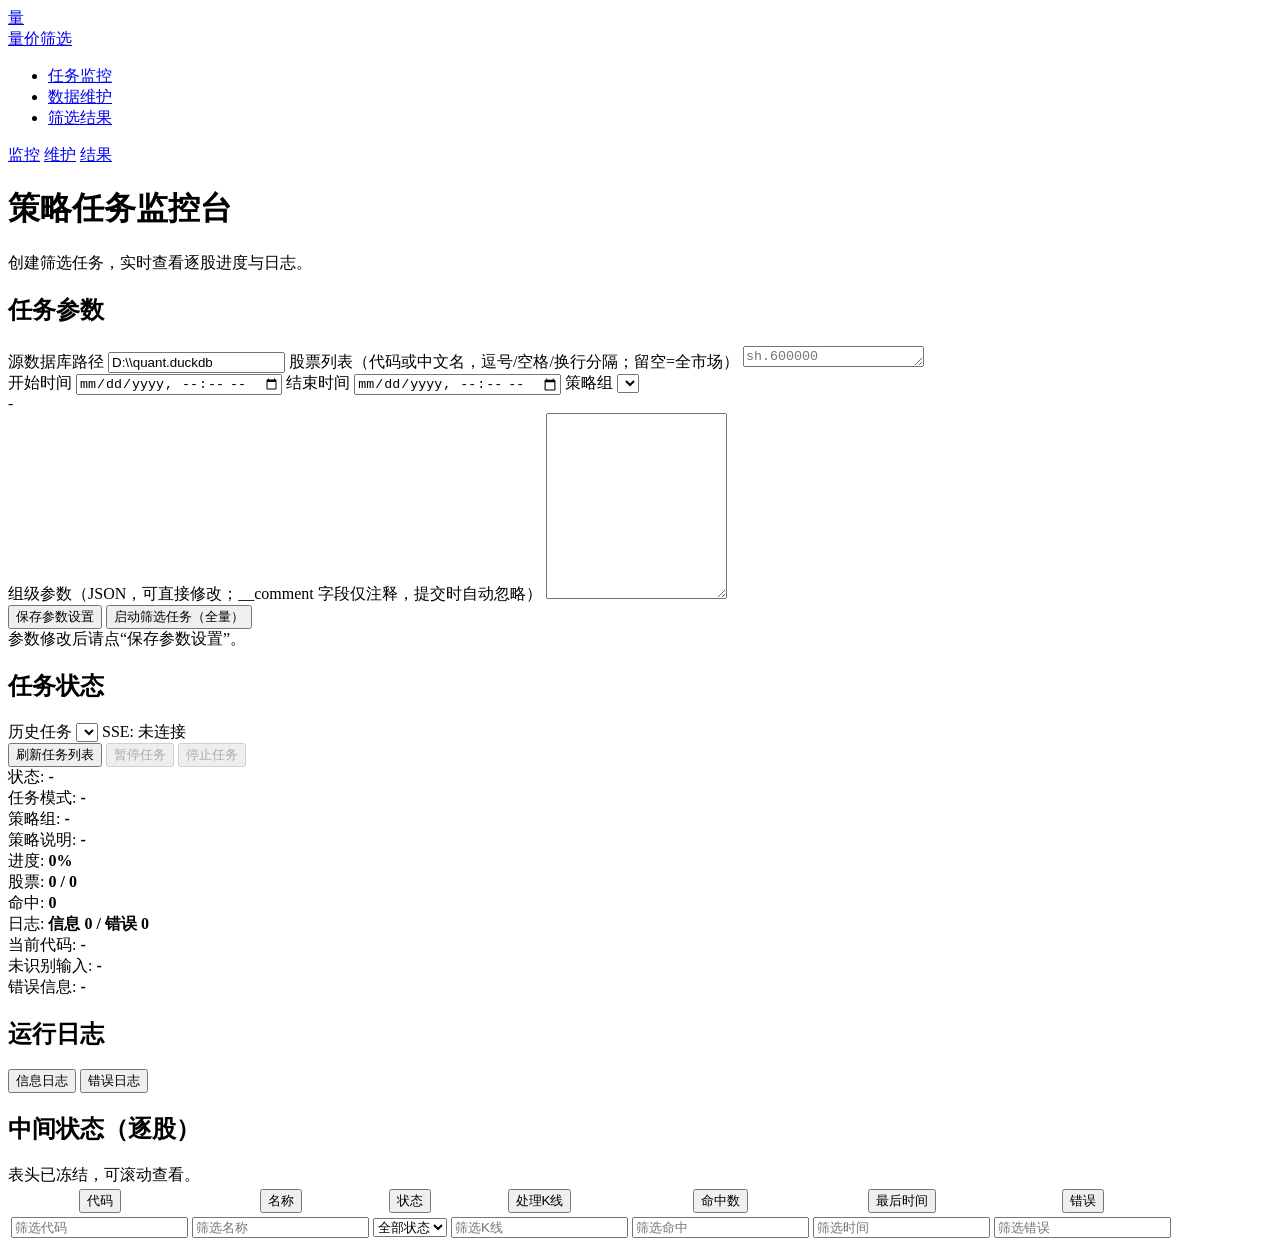
==== app/static/index.html @ acb1f1a1 "待改造db性能" ====
﻿<!doctype html>
<html lang="zh-CN">
<head>
  <meta charset="UTF-8" />
  <meta name="viewport" content="width=device-width, initial-scale=1.0" />
  <title>任务监控 - 量价筛选系统</title>
  <link rel="stylesheet" href="/static/vendor/codemirror/codemirror.min.css" />
  <link rel="stylesheet" href="/static/vendor/codemirror/theme/material-darker.min.css" />
  <link rel="stylesheet" href="/static/styles.css?v=20260311-compact-button-groups" />
</head>
<body>
  <div class="app-shell">
    <!-- ── Top Navigation ── -->
    <nav class="topnav">
      <div class="topnav-inner">
        <a href="/" class="topnav-brand">
          <div class="brand-icon">量</div>
          <span>量价筛选</span>
        </a>
        <ul class="topnav-links">
          <li><a href="/" class="active"><i data-lucide="activity" class="nav-icon"></i><span>任务监控</span></a></li>
          <li><a href="/maintenance"><i data-lucide="database" class="nav-icon"></i><span>数据维护</span></a></li>
          <li><a href="/results"><i data-lucide="bar-chart-3" class="nav-icon"></i><span>筛选结果</span></a></li>
        </ul>
      </div>
    </nav>

    <!-- ── Mobile bottom nav ── -->
    <nav class="mobile-nav">
      <a href="/" class="active"><i data-lucide="activity" class="nav-icon"></i>监控</a>
      <a href="/maintenance"><i data-lucide="database" class="nav-icon"></i>维护</a>
      <a href="/results"><i data-lucide="bar-chart-3" class="nav-icon"></i>结果</a>
    </nav>

    <!-- ── Main ── -->
    <div class="main-content page-monitor">
      <div class="page-header">
        <h1>策略任务监控台</h1>
        <p>创建筛选任务，实时查看逐股进度与日志。</p>
      </div>

    <section class="panel">
      <h2>任务参数</h2>
      <div class="grid-two">
        <label>
          源数据库路径
          <input id="sourceDb" type="text" value="D:\\quant.duckdb" />
        </label>
        <label>
          股票列表（代码或中文名，逗号/空格/换行分隔；留空=全市场）
          <textarea id="stocksInput" rows="1" placeholder="sh.600000&#10;浦发银行"></textarea>
        </label>
      </div>

      <div class="grid-four">
        <label>
          开始时间
          <input id="startTs" type="datetime-local" />
        </label>
        <label>
          结束时间
          <input id="endTs" type="datetime-local" />
        </label>
        <label>
          策略组
          <select id="strategyGroupSelect"></select>
        </label>
      </div>

      <div id="strategyGroupDesc" class="hint">-</div>

      <label>
        组级参数（JSON，可直接修改；__comment 字段仅注释，提交时自动忽略）
        <textarea id="groupParams" rows="12"></textarea>
      </label>

      <div class="btn-row">
        <div class="button-cluster">
          <button id="saveFormSettingsBtn" type="button" class="ghost">保存参数设置</button>
          <button id="createTaskFullBtn">启动筛选任务（全量）</button>
        </div>
        <span id="settingsSaveHint" class="hint">参数修改后请点“保存参数设置”。</span>
      </div>
    </section>

    <section class="panel">
      <h2>任务状态</h2>
      <div class="task-toolbar">
        <label class="field-grow">
          历史任务
          <select id="taskSelect"></select>
        </label>
        <span id="monitorStreamState" class="stream-state is-idle">SSE: 未连接</span>
        <div class="button-cluster">
          <button id="refreshTasksBtn">刷新任务列表</button>
          <button id="pauseResumeBtn" disabled>暂停任务</button>
          <button id="stopTaskBtn" disabled class="danger">停止任务</button>
        </div>
      </div>

      <div id="statusCard" class="status-card">
        <div>状态: <strong id="statusText">-</strong></div>
        <div>任务模式: <strong id="modeText">-</strong></div>
        <div>策略组: <strong id="strategyNameText">-</strong></div>
        <div>策略说明: <strong id="strategyDescText">-</strong></div>
        <div>进度: <strong id="progressText">0%</strong></div>
        <div>股票: <strong id="stocksProgressText">0 / 0</strong></div>
        <div>命中: <strong id="resultCountText">0</strong></div>
        <div>日志: <strong id="logCountText">信息 0 / 错误 0</strong></div>
        <div>当前代码: <strong id="currentCodeText">-</strong></div>
        <div>未识别输入: <strong id="unresolvedText">-</strong></div>
        <div>错误信息: <strong id="fatalErrorText">-</strong></div>
        <div class="progress-bar"><div id="progressBarInner"></div></div>
      </div>
    </section>

    <section class="panel">
      <h2>运行日志</h2>
      <div class="log-tabs">
        <button class="log-tab active" data-log-target="infoPane">信息日志</button>
        <button class="log-tab error-tab" data-log-target="errorPane">错误日志</button>
      </div>
      <div id="infoPane" class="log-tab-pane active">
        <pre id="infoLogs" class="log-box"></pre>
      </div>
      <div id="errorPane" class="log-tab-pane">
        <pre id="errorLogs" class="log-box error"></pre>
      </div>
    </section>

    <section class="panel">
      <h2>中间状态（逐股）</h2>
      <div class="hint">表头已冻结，可滚动查看。</div>
      <div class="table-wrap">
        <table id="stockStatesTable" class="sticky-header">
          <thead>
            <tr>
              <th><button type="button" class="table-sort-btn" data-stock-sort="code">代码</button></th>
              <th><button type="button" class="table-sort-btn" data-stock-sort="name">名称</button></th>
              <th><button type="button" class="table-sort-btn" data-stock-sort="status">状态</button></th>
              <th><button type="button" class="table-sort-btn" data-stock-sort="processed_bars">处理K线</button></th>
              <th><button type="button" class="table-sort-btn" data-stock-sort="signal_count">命中数</button></th>
              <th><button type="button" class="table-sort-btn" data-stock-sort="last_dt">最后时间</button></th>
              <th><button type="button" class="table-sort-btn" data-stock-sort="error_message">错误</button></th>
            </tr>
            <tr class="stock-filter-row">
              <th><input id="stockFilterCode" type="text" placeholder="筛选代码" /></th>
              <th><input id="stockFilterName" type="text" placeholder="筛选名称" /></th>
              <th>
                <select id="stockFilterStatus">
                  <option value="">全部状态</option>
                  <option value="queued">排队中</option>
                  <option value="running">运行中</option>
                  <option value="paused">已暂停</option>
                  <option value="stopping">停止中</option>
                  <option value="stopped">已停止</option>
                  <option value="completed">已完成</option>
                  <option value="failed">失败</option>
                </select>
              </th>
              <th><input id="stockFilterProcessedBars" type="text" placeholder="筛选K线" /></th>
              <th><input id="stockFilterSignalCount" type="text" placeholder="筛选命中" /></th>
              <th><input id="stockFilterLastDt" type="text" placeholder="筛选时间" /></th>
              <th><input id="stockFilterError" type="text" placeholder="筛选错误" /></th>
            </tr>
          </thead>
          <tbody></tbody>
        </table>
      </div>
    </section>
    </div><!-- /.main-content -->
  </div><!-- /.app-shell -->

  <script src="/static/vendor/codemirror/codemirror.min.js"></script>
  <script src="/static/vendor/codemirror/mode/javascript/javascript.min.js"></script>
  <script src="/static/vendor/lucide/lucide.min.js"></script>
  <script src="/static/monitor.js?v=20260311-error-tab-alert"></script>
  <script>lucide.createIcons();</script>
  <script>
    document.querySelectorAll('.log-tabs').forEach(bar => {
      bar.addEventListener('click', e => {
        const btn = e.target.closest('.log-tab');
        if (!btn) return;
        const panel = bar.closest('.panel');
        panel.querySelectorAll('.log-tab').forEach(t => t.classList.remove('active'));
        panel.querySelectorAll('.log-tab-pane').forEach(p => p.classList.remove('active'));
        btn.classList.add('active');
        document.getElementById(btn.dataset.logTarget).classList.add('active');
      });
    });
  </script>
</body>
</html>
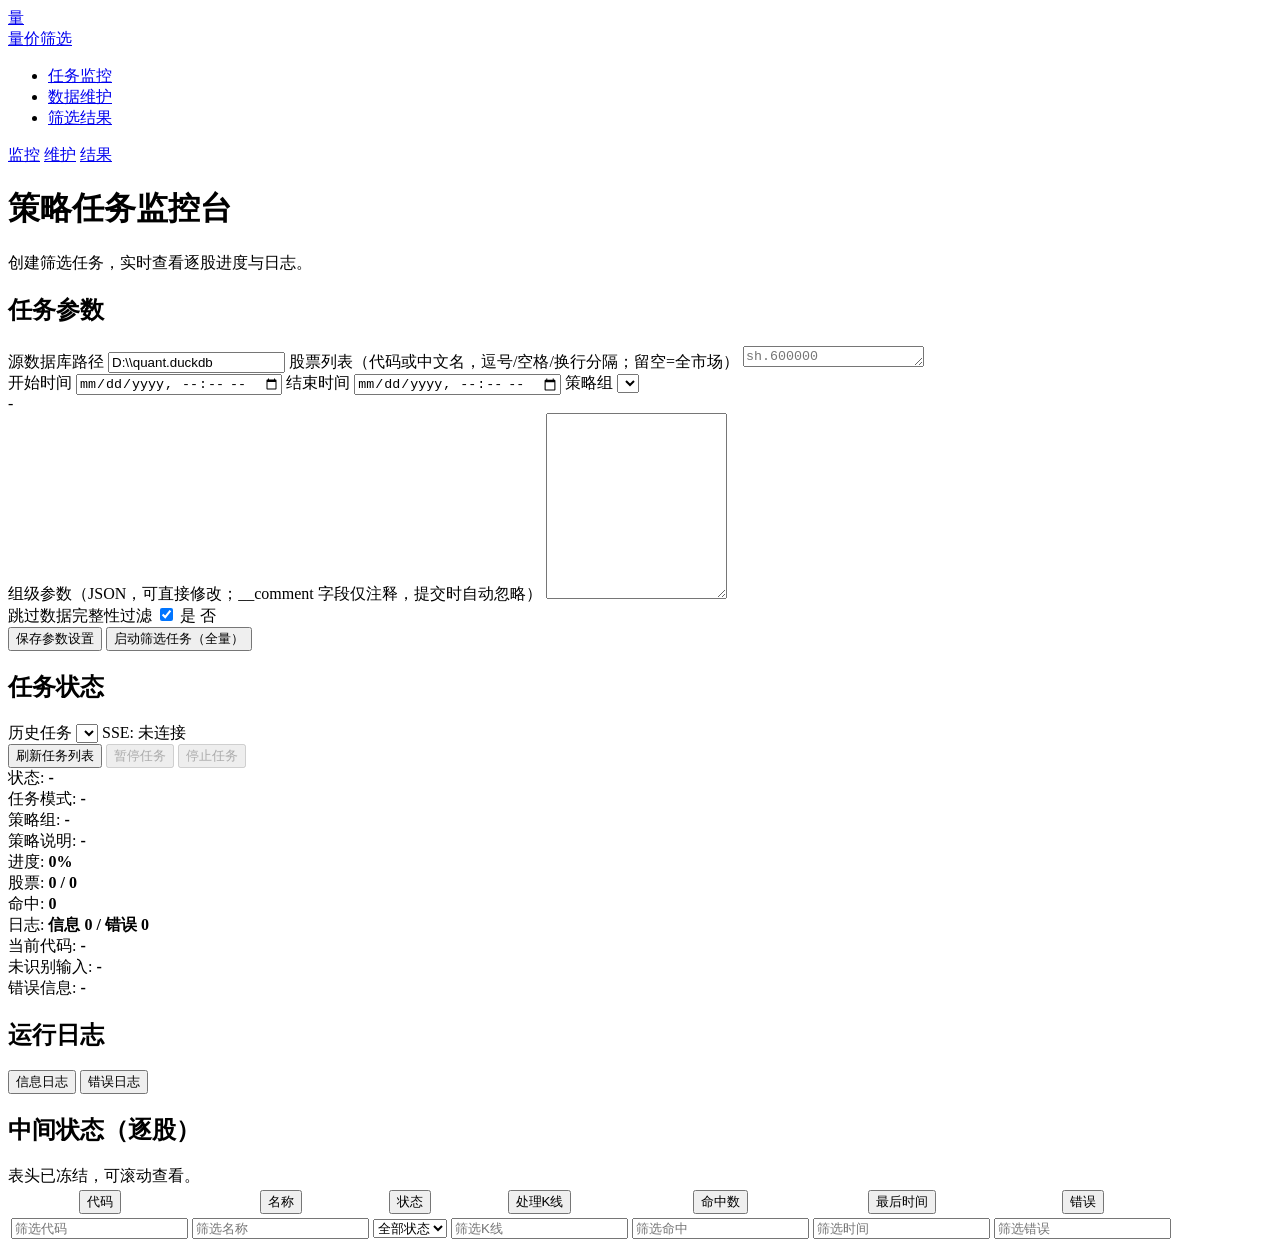
==== commit a7fe2d6a: "chore: sync all workspace changes" ====
--- a/app/static/index.html
+++ b/app/static/index.html
@@ -6,7 +6,7 @@
   <title>任务监控 - 量价筛选系统</title>
   <link rel="stylesheet" href="/static/vendor/codemirror/codemirror.min.css" />
   <link rel="stylesheet" href="/static/vendor/codemirror/theme/material-darker.min.css" />
-  <link rel="stylesheet" href="/static/styles.css?v=20260311-compact-button-groups" />
+  <link rel="stylesheet" href="/static/styles.css?v=20260312-monitor-switch-yes-no" />
 </head>
 <body>
   <div class="app-shell">
@@ -74,12 +74,21 @@
         <textarea id="groupParams" rows="12"></textarea>
       </label>
 
-      <div class="btn-row">
+      <div class="btn-row monitor-action-row">
+        <div class="monitor-switch-row">
+          <span class="monitor-switch-label">跳过数据完整性过滤</span>
+          <label class="rocker-switch" for="skipCoverageFilter">
+            <input type="checkbox" id="skipCoverageFilter" checked />
+            <span class="rocker-switch-body" aria-hidden="true">
+              <span class="rocker-switch-face rocker-switch-face-yes">是</span>
+              <span class="rocker-switch-face rocker-switch-face-no">否</span>
+            </span>
+          </label>
+        </div>
         <div class="button-cluster">
           <button id="saveFormSettingsBtn" type="button" class="ghost">保存参数设置</button>
           <button id="createTaskFullBtn">启动筛选任务（全量）</button>
         </div>
-        <span id="settingsSaveHint" class="hint">参数修改后请点“保存参数设置”。</span>
       </div>
     </section>
 
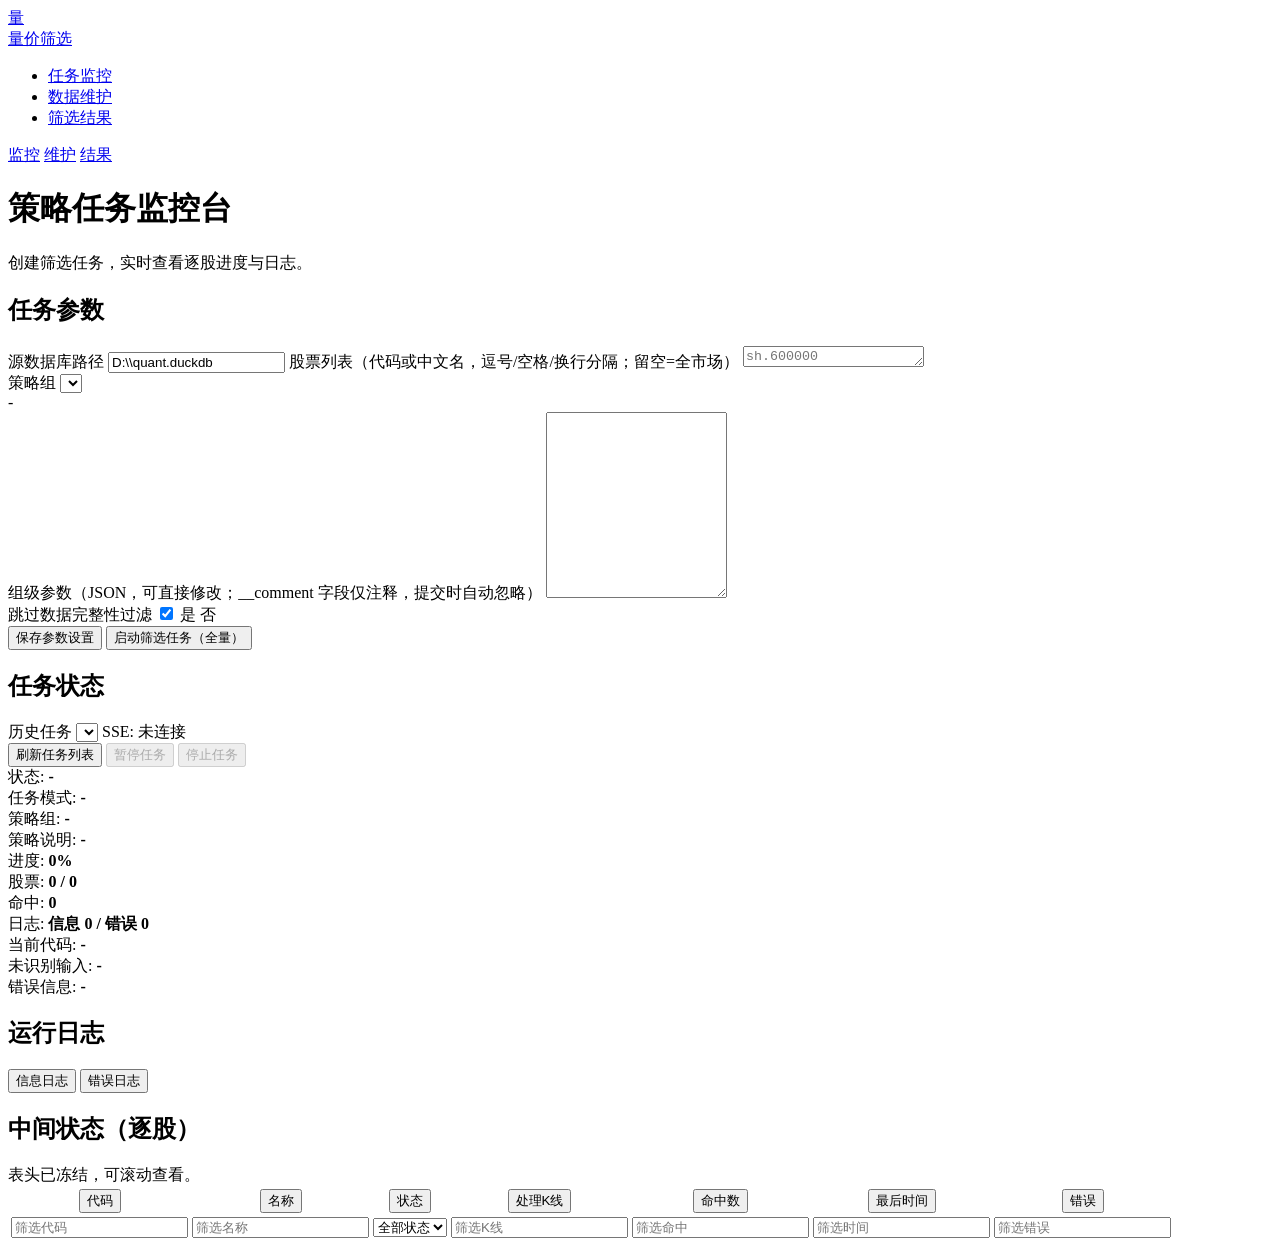
==== commit 5245559a: "更新策略模板（去掉时间区间限制）；增加策略" ====
--- a/app/static/index.html
+++ b/app/static/index.html
@@ -52,15 +52,7 @@
         </label>
       </div>
 
-      <div class="grid-four">
-        <label>
-          开始时间
-          <input id="startTs" type="datetime-local" />
-        </label>
-        <label>
-          结束时间
-          <input id="endTs" type="datetime-local" />
-        </label>
+      <div class="grid-two">
         <label>
           策略组
           <select id="strategyGroupSelect"></select>
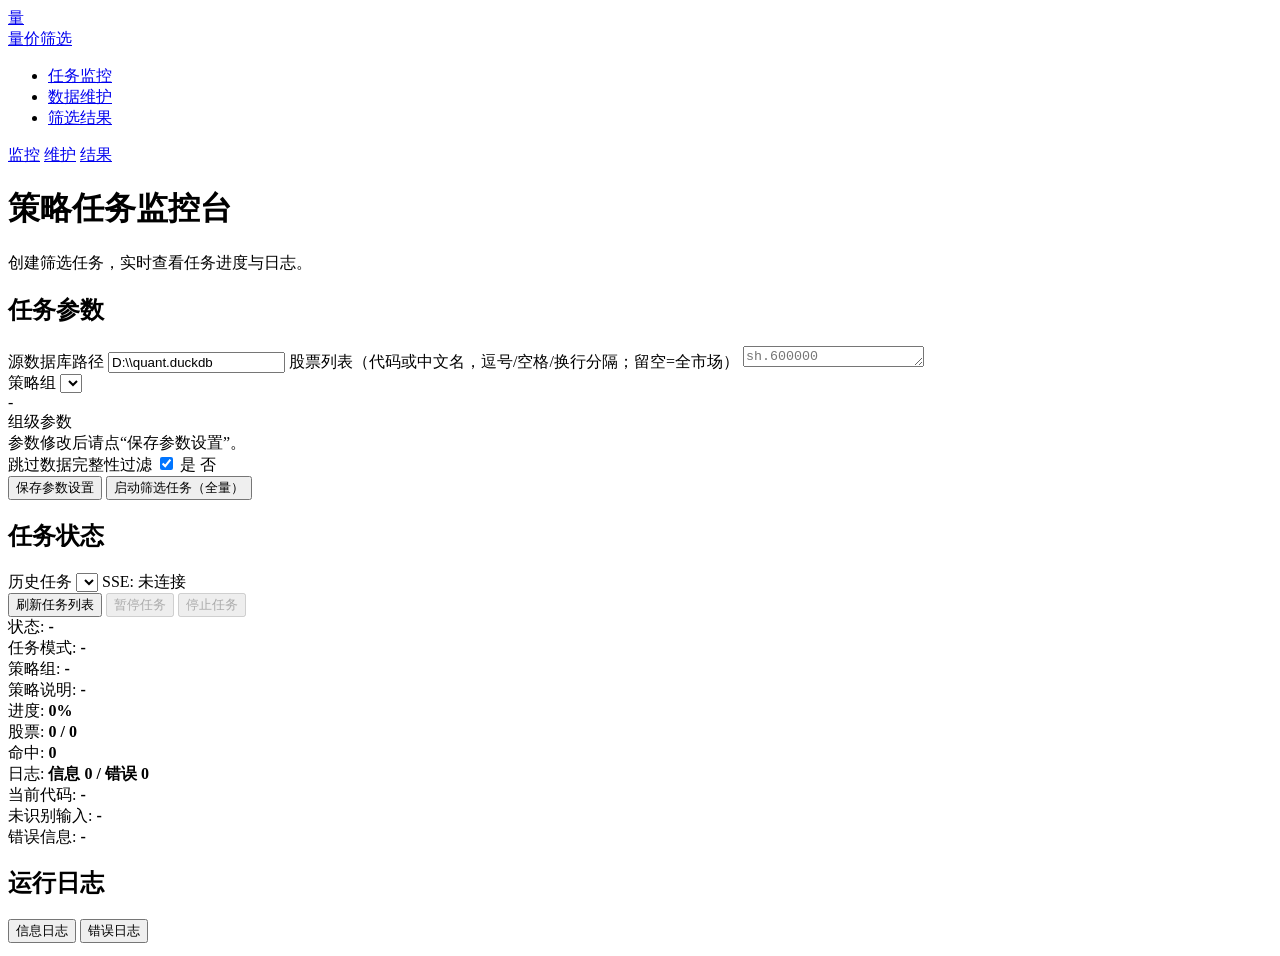
==== commit 094a7b6a: "结果页概念集中度 + 参数面板化 + 删除中间状态" ====
--- a/app/static/index.html
+++ b/app/static/index.html
@@ -4,9 +4,7 @@
   <meta charset="UTF-8" />
   <meta name="viewport" content="width=device-width, initial-scale=1.0" />
   <title>任务监控 - 量价筛选系统</title>
-  <link rel="stylesheet" href="/static/vendor/codemirror/codemirror.min.css" />
-  <link rel="stylesheet" href="/static/vendor/codemirror/theme/material-darker.min.css" />
-  <link rel="stylesheet" href="/static/styles.css?v=20260312-monitor-switch-yes-no" />
+  <link rel="stylesheet" href="/static/styles.css?v=20260322-monitor-param-panel-h" />
 </head>
 <body>
   <div class="app-shell">
@@ -36,7 +34,7 @@
     <div class="main-content page-monitor">
       <div class="page-header">
         <h1>策略任务监控台</h1>
-        <p>创建筛选任务，实时查看逐股进度与日志。</p>
+        <p>创建筛选任务，实时查看任务进度与日志。</p>
       </div>
 
     <section class="panel">
@@ -61,10 +59,12 @@
 
       <div id="strategyGroupDesc" class="hint">-</div>
 
-      <label>
-        组级参数（JSON，可直接修改；__comment 字段仅注释，提交时自动忽略）
-        <textarea id="groupParams" rows="12"></textarea>
-      </label>
+      <div>
+        <div class="param-panel-title">组级参数</div>
+        <div id="groupParamsForm" class="param-panel"></div>
+      </div>
+
+      <div id="settingsSaveHint" class="hint">参数修改后请点“保存参数设置”。</div>
 
       <div class="btn-row monitor-action-row">
         <div class="monitor-switch-row">
@@ -128,54 +128,11 @@
         <pre id="errorLogs" class="log-box error"></pre>
       </div>
     </section>
-
-    <section class="panel">
-      <h2>中间状态（逐股）</h2>
-      <div class="hint">表头已冻结，可滚动查看。</div>
-      <div class="table-wrap">
-        <table id="stockStatesTable" class="sticky-header">
-          <thead>
-            <tr>
-              <th><button type="button" class="table-sort-btn" data-stock-sort="code">代码</button></th>
-              <th><button type="button" class="table-sort-btn" data-stock-sort="name">名称</button></th>
-              <th><button type="button" class="table-sort-btn" data-stock-sort="status">状态</button></th>
-              <th><button type="button" class="table-sort-btn" data-stock-sort="processed_bars">处理K线</button></th>
-              <th><button type="button" class="table-sort-btn" data-stock-sort="signal_count">命中数</button></th>
-              <th><button type="button" class="table-sort-btn" data-stock-sort="last_dt">最后时间</button></th>
-              <th><button type="button" class="table-sort-btn" data-stock-sort="error_message">错误</button></th>
-            </tr>
-            <tr class="stock-filter-row">
-              <th><input id="stockFilterCode" type="text" placeholder="筛选代码" /></th>
-              <th><input id="stockFilterName" type="text" placeholder="筛选名称" /></th>
-              <th>
-                <select id="stockFilterStatus">
-                  <option value="">全部状态</option>
-                  <option value="queued">排队中</option>
-                  <option value="running">运行中</option>
-                  <option value="paused">已暂停</option>
-                  <option value="stopping">停止中</option>
-                  <option value="stopped">已停止</option>
-                  <option value="completed">已完成</option>
-                  <option value="failed">失败</option>
-                </select>
-              </th>
-              <th><input id="stockFilterProcessedBars" type="text" placeholder="筛选K线" /></th>
-              <th><input id="stockFilterSignalCount" type="text" placeholder="筛选命中" /></th>
-              <th><input id="stockFilterLastDt" type="text" placeholder="筛选时间" /></th>
-              <th><input id="stockFilterError" type="text" placeholder="筛选错误" /></th>
-            </tr>
-          </thead>
-          <tbody></tbody>
-        </table>
-      </div>
-    </section>
     </div><!-- /.main-content -->
   </div><!-- /.app-shell -->
 
-  <script src="/static/vendor/codemirror/codemirror.min.js"></script>
-  <script src="/static/vendor/codemirror/mode/javascript/javascript.min.js"></script>
   <script src="/static/vendor/lucide/lucide.min.js"></script>
-  <script src="/static/monitor.js?v=20260311-error-tab-alert"></script>
+  <script src="/static/monitor.js?v=20260322-param-panel"></script>
   <script>lucide.createIcons();</script>
   <script>
     document.querySelectorAll('.log-tabs').forEach(bar => {
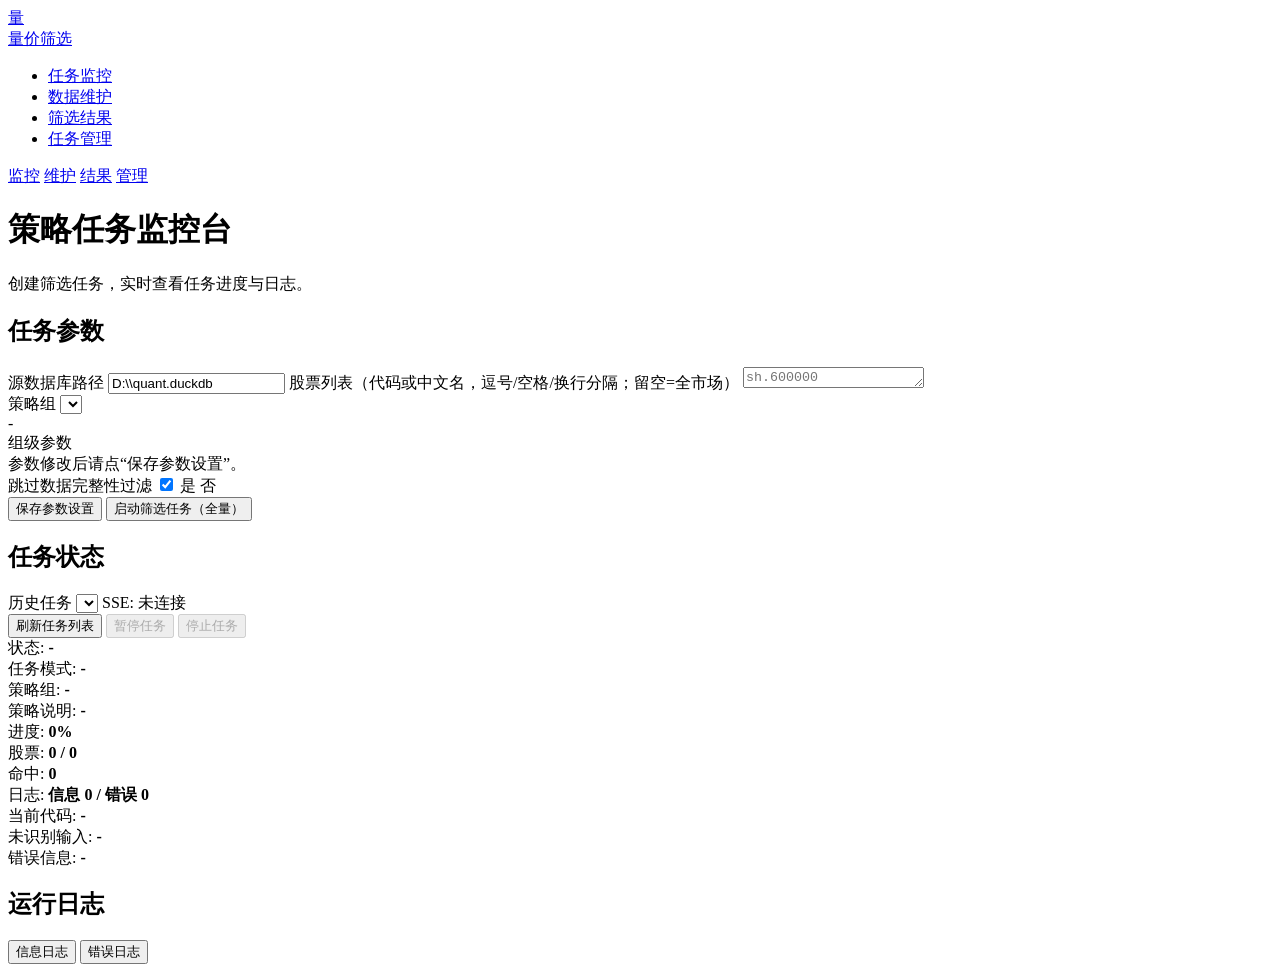
==== commit be2aecfd: "增加任务维护页（删任务用），增加筛选任务参数快照反显。整理代码（concept和maintenance实现流程上合并）" ====
--- a/app/static/index.html
+++ b/app/static/index.html
@@ -19,6 +19,7 @@
           <li><a href="/" class="active"><i data-lucide="activity" class="nav-icon"></i><span>任务监控</span></a></li>
           <li><a href="/maintenance"><i data-lucide="database" class="nav-icon"></i><span>数据维护</span></a></li>
           <li><a href="/results"><i data-lucide="bar-chart-3" class="nav-icon"></i><span>筛选结果</span></a></li>
+          <li><a href="/task-manager"><i data-lucide="trash-2" class="nav-icon"></i><span>任务管理</span></a></li>
         </ul>
       </div>
     </nav>
@@ -28,6 +29,7 @@
       <a href="/" class="active"><i data-lucide="activity" class="nav-icon"></i>监控</a>
       <a href="/maintenance"><i data-lucide="database" class="nav-icon"></i>维护</a>
       <a href="/results"><i data-lucide="bar-chart-3" class="nav-icon"></i>结果</a>
+      <a href="/task-manager"><i data-lucide="trash-2" class="nav-icon"></i>管理</a>
     </nav>
 
     <!-- ── Main ── -->
@@ -132,6 +134,7 @@
   </div><!-- /.app-shell -->
 
   <script src="/static/vendor/lucide/lucide.min.js"></script>
+  <script src="/static/param-render.js?v=20260322"></script>
   <script src="/static/monitor.js?v=20260322-param-panel"></script>
   <script>lucide.createIcons();</script>
   <script>
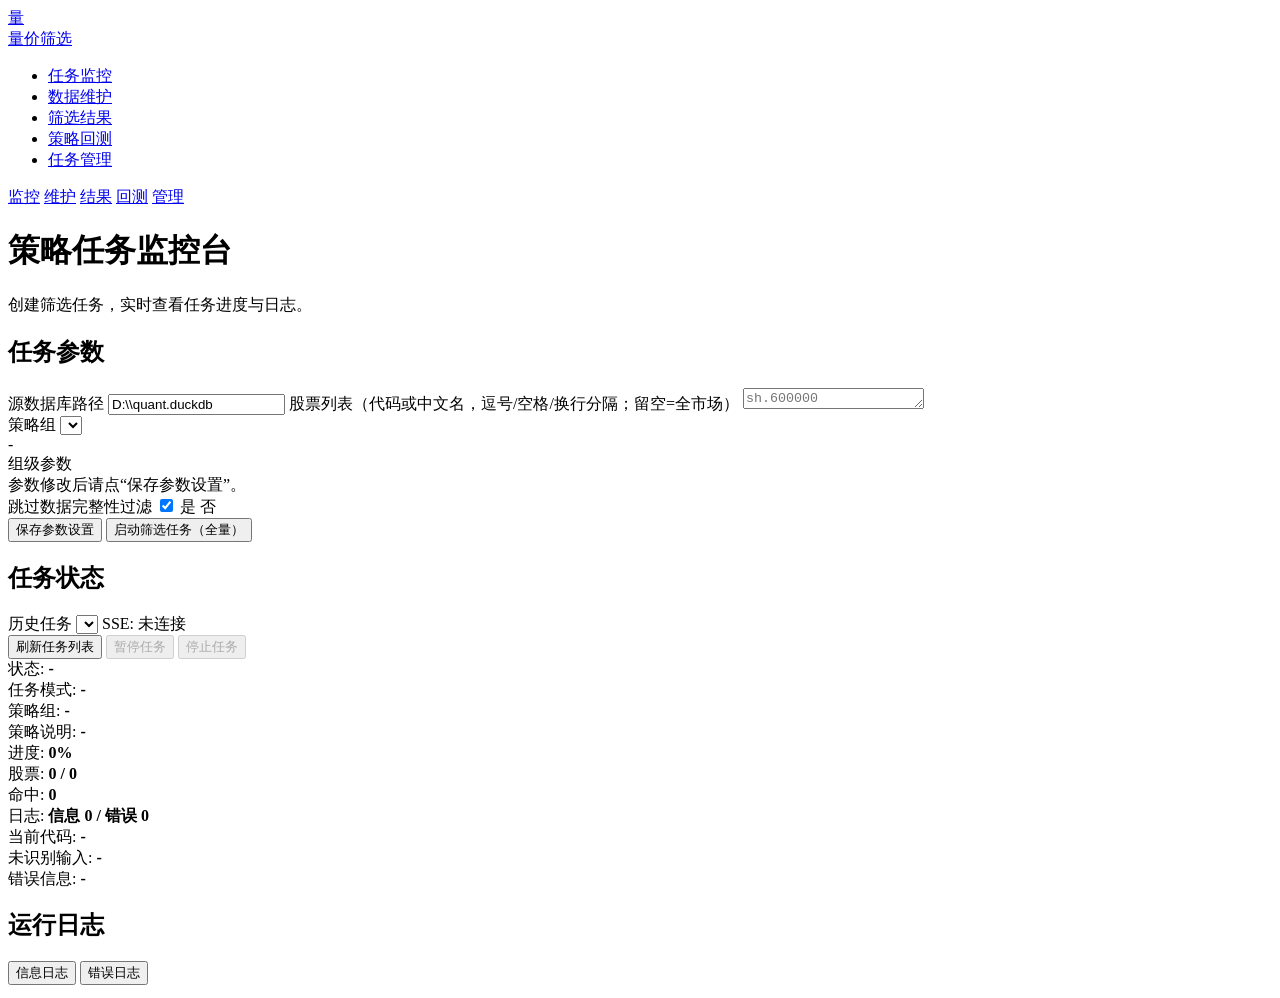
==== commit 9717f375: "初步实现策略回测页，问题待修" ====
--- a/app/static/index.html
+++ b/app/static/index.html
@@ -19,6 +19,7 @@
           <li><a href="/" class="active"><i data-lucide="activity" class="nav-icon"></i><span>任务监控</span></a></li>
           <li><a href="/maintenance"><i data-lucide="database" class="nav-icon"></i><span>数据维护</span></a></li>
           <li><a href="/results"><i data-lucide="bar-chart-3" class="nav-icon"></i><span>筛选结果</span></a></li>
+          <li><a href="/backtest"><i data-lucide="flask-conical" class="nav-icon"></i><span>策略回测</span></a></li>
           <li><a href="/task-manager"><i data-lucide="trash-2" class="nav-icon"></i><span>任务管理</span></a></li>
         </ul>
       </div>
@@ -29,6 +30,7 @@
       <a href="/" class="active"><i data-lucide="activity" class="nav-icon"></i>监控</a>
       <a href="/maintenance"><i data-lucide="database" class="nav-icon"></i>维护</a>
       <a href="/results"><i data-lucide="bar-chart-3" class="nav-icon"></i>结果</a>
+      <a href="/backtest"><i data-lucide="flask-conical" class="nav-icon"></i>回测</a>
       <a href="/task-manager"><i data-lucide="trash-2" class="nav-icon"></i>管理</a>
     </nav>
 
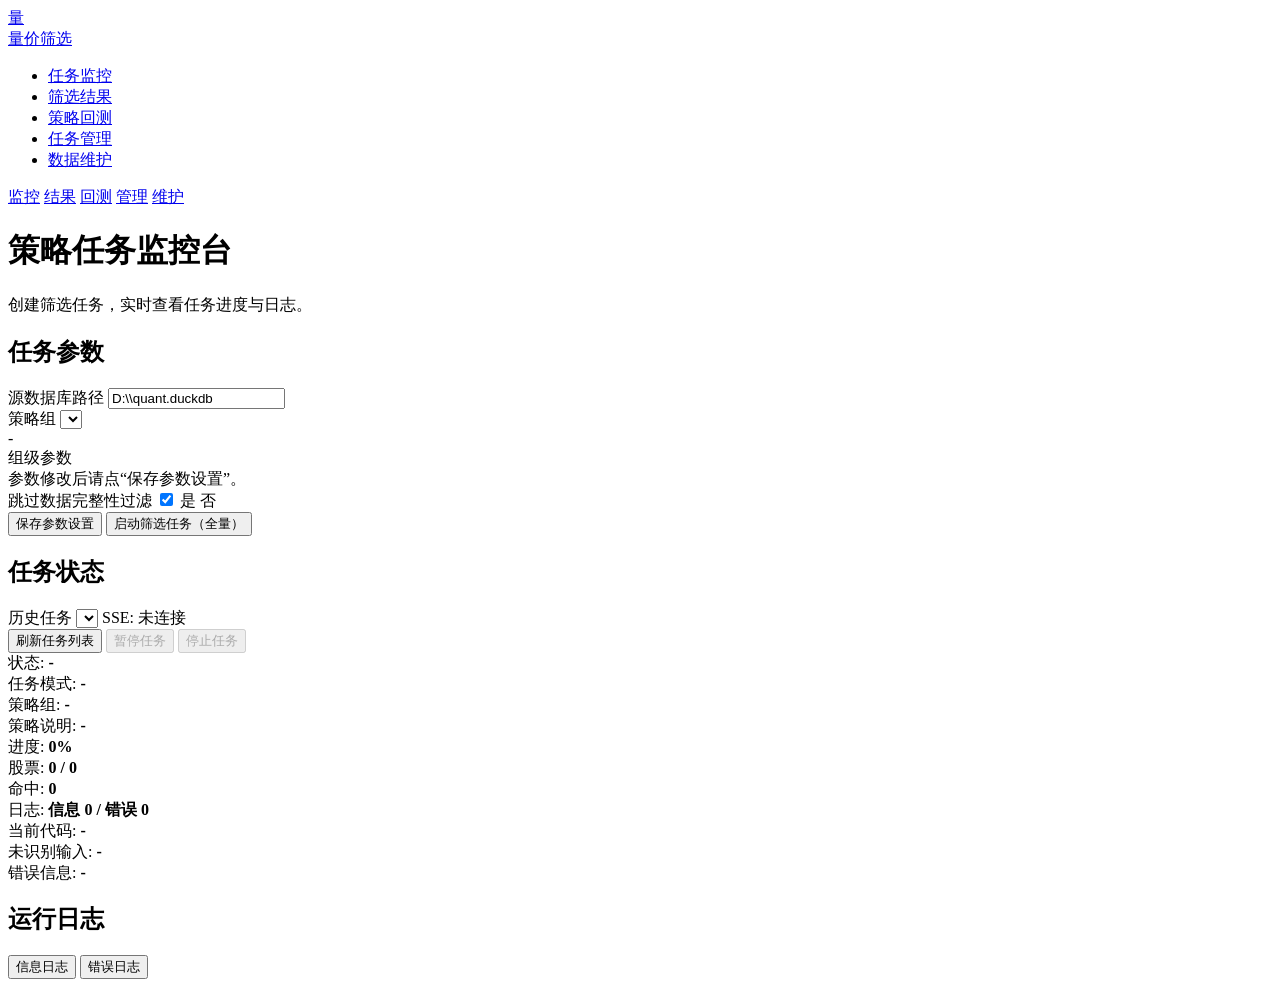
==== commit d18956ee: "﻿回测sweep增加cuda分支（多周期均线、仙人、连续小阳、周线超跌） 筛选条线specialized_engine numpy优化 周线超跌增加atr检测末端暴跌，均线策略增加最大偏离筛选 st过" ====
--- a/app/static/index.html
+++ b/app/static/index.html
@@ -17,10 +17,10 @@
         </a>
         <ul class="topnav-links">
           <li><a href="/" class="active"><i data-lucide="activity" class="nav-icon"></i><span>任务监控</span></a></li>
-          <li><a href="/maintenance"><i data-lucide="database" class="nav-icon"></i><span>数据维护</span></a></li>
           <li><a href="/results"><i data-lucide="bar-chart-3" class="nav-icon"></i><span>筛选结果</span></a></li>
           <li><a href="/backtest"><i data-lucide="flask-conical" class="nav-icon"></i><span>策略回测</span></a></li>
           <li><a href="/task-manager"><i data-lucide="trash-2" class="nav-icon"></i><span>任务管理</span></a></li>
+          <li><a href="/maintenance"><i data-lucide="database" class="nav-icon"></i><span>数据维护</span></a></li>
         </ul>
       </div>
     </nav>
@@ -28,10 +28,11 @@
     <!-- ── Mobile bottom nav ── -->
     <nav class="mobile-nav">
       <a href="/" class="active"><i data-lucide="activity" class="nav-icon"></i>监控</a>
-      <a href="/maintenance"><i data-lucide="database" class="nav-icon"></i>维护</a>
+      
       <a href="/results"><i data-lucide="bar-chart-3" class="nav-icon"></i>结果</a>
       <a href="/backtest"><i data-lucide="flask-conical" class="nav-icon"></i>回测</a>
       <a href="/task-manager"><i data-lucide="trash-2" class="nav-icon"></i>管理</a>
+      <a href="/maintenance"><i data-lucide="database" class="nav-icon"></i>维护</a>
     </nav>
 
     <!-- ── Main ── -->
@@ -47,10 +48,6 @@
         <label>
           源数据库路径
           <input id="sourceDb" type="text" value="D:\\quant.duckdb" />
-        </label>
-        <label>
-          股票列表（代码或中文名，逗号/空格/换行分隔；留空=全市场）
-          <textarea id="stocksInput" rows="1" placeholder="sh.600000&#10;浦发银行"></textarea>
         </label>
       </div>
 
